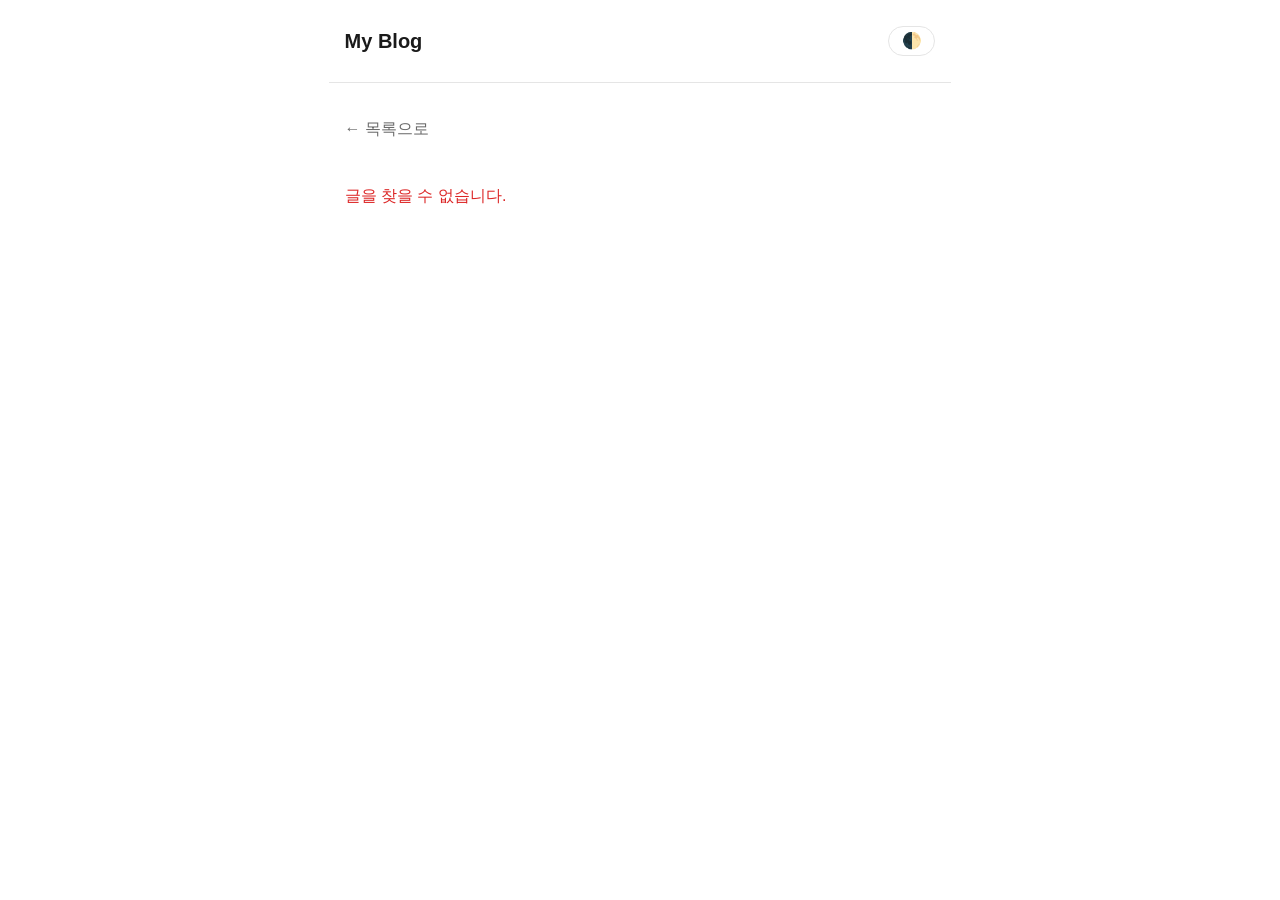
==== post.html @ 7f4cf46c "블로그 초기 버전 완성" ====
<!DOCTYPE html>
<html lang="ko">
<head>
  <meta charset="UTF-8">
  <meta name="viewport" content="width=device-width, initial-scale=1.0">
  <title>My Blog</title>
  <link rel="stylesheet" href="css/style.css">
</head>
<body>
  <header class="site-header">
    <a href="index.html">My Blog</a>
    <button id="theme-toggle" aria-label="테마 전환">🌓</button>
  </header>

  <main>
    <a class="back-link" href="index.html">&larr; 목록으로</a>
    <article id="post-content">
      <p>글을 불러오는 중...</p>
    </article>
  </main>

  <script src="js/theme.js"></script>
  <script src="js/markdown.js"></script>
  <script src="js/post-render.js"></script>
</body>
</html>
---- css/style.css ----
:root {
  --color-bg: #ffffff;
  --color-text: #1a1a1a;
  --color-text-muted: #6b6b6b;
  --color-border: #e5e5e5;
  --color-accent: #2563eb;
  --color-code-bg: #f4f4f5;
  --color-card-bg: #fafafa;

  --font-sans: -apple-system, BlinkMacSystemFont, "Segoe UI", "Apple SD Gothic Neo", "Noto Sans KR", Roboto, sans-serif;
  --font-mono: "SFMono-Regular", Consolas, "Liberation Mono", Menlo, monospace;

  --content-width: 70ch;
}

:root[data-theme="dark"] {
  --color-bg: #121212;
  --color-text: #e8e8e8;
  --color-text-muted: #a0a0a0;
  --color-border: #2e2e2e;
  --color-accent: #60a5fa;
  --color-code-bg: #1e1e1e;
  --color-card-bg: #1a1a1a;
}

@media (prefers-color-scheme: dark) {
  :root:not([data-theme="light"]) {
    --color-bg: #121212;
    --color-text: #e8e8e8;
    --color-text-muted: #a0a0a0;
    --color-border: #2e2e2e;
    --color-accent: #60a5fa;
    --color-code-bg: #1e1e1e;
    --color-card-bg: #1a1a1a;
  }
}

* {
  box-sizing: border-box;
}

body {
  margin: 0;
  background: var(--color-bg);
  color: var(--color-text);
  font-family: var(--font-sans);
  line-height: 1.7;
  transition: background 0.15s ease, color 0.15s ease;
}

.site-header {
  display: flex;
  align-items: center;
  justify-content: space-between;
  max-width: var(--content-width);
  margin: 0 auto;
  padding: 1.5rem 1rem;
  border-bottom: 1px solid var(--color-border);
}

.site-header a {
  color: var(--color-text);
  text-decoration: none;
  font-weight: 700;
  font-size: 1.25rem;
}

#theme-toggle {
  background: none;
  border: 1px solid var(--color-border);
  border-radius: 999px;
  padding: 0.4rem 0.8rem;
  cursor: pointer;
  color: var(--color-text);
  font-size: 1rem;
  line-height: 1;
}

#theme-toggle:hover {
  border-color: var(--color-accent);
}

main {
  max-width: var(--content-width);
  margin: 0 auto;
  padding: 2rem 1rem 4rem;
}

.post-card {
  display: block;
  padding: 1.25rem;
  margin-bottom: 1rem;
  border: 1px solid var(--color-border);
  border-radius: 8px;
  background: var(--color-card-bg);
  text-decoration: none;
  color: inherit;
}

.post-card:hover {
  border-color: var(--color-accent);
}

.post-card h2 {
  margin: 0 0 0.35rem;
  font-size: 1.25rem;
}

.post-date {
  color: var(--color-text-muted);
  font-size: 0.9rem;
  margin: 0 0 0.5rem;
}

.post-summary {
  margin: 0;
  color: var(--color-text-muted);
}

.post-header h1 {
  margin-bottom: 0.25rem;
}

.post-body h1,
.post-body h2,
.post-body h3 {
  line-height: 1.3;
}

.post-body p,
.post-body ul,
.post-body ol,
.post-body blockquote {
  margin: 1rem 0;
}

.post-body a {
  color: var(--color-accent);
}

.post-body img {
  max-width: 100%;
  border-radius: 6px;
}

.post-body blockquote {
  border-left: 3px solid var(--color-accent);
  margin-left: 0;
  padding-left: 1rem;
  color: var(--color-text-muted);
}

.post-body code {
  font-family: var(--font-mono);
  background: var(--color-code-bg);
  padding: 0.15em 0.4em;
  border-radius: 4px;
  font-size: 0.9em;
}

.post-body pre {
  background: var(--color-code-bg);
  padding: 1rem;
  border-radius: 8px;
  overflow-x: auto;
}

.post-body pre code {
  background: none;
  padding: 0;
  font-size: 0.9rem;
}

.back-link {
  display: inline-block;
  margin-bottom: 1.5rem;
  color: var(--color-text-muted);
  text-decoration: none;
}

.back-link:hover {
  color: var(--color-accent);
}

.error {
  color: #dc2626;
}

@media (max-width: 480px) {
  .site-header {
    padding: 1rem;
  }

  main {
    padding: 1.5rem 1rem 3rem;
  }

  body {
    font-size: 0.95rem;
  }
}
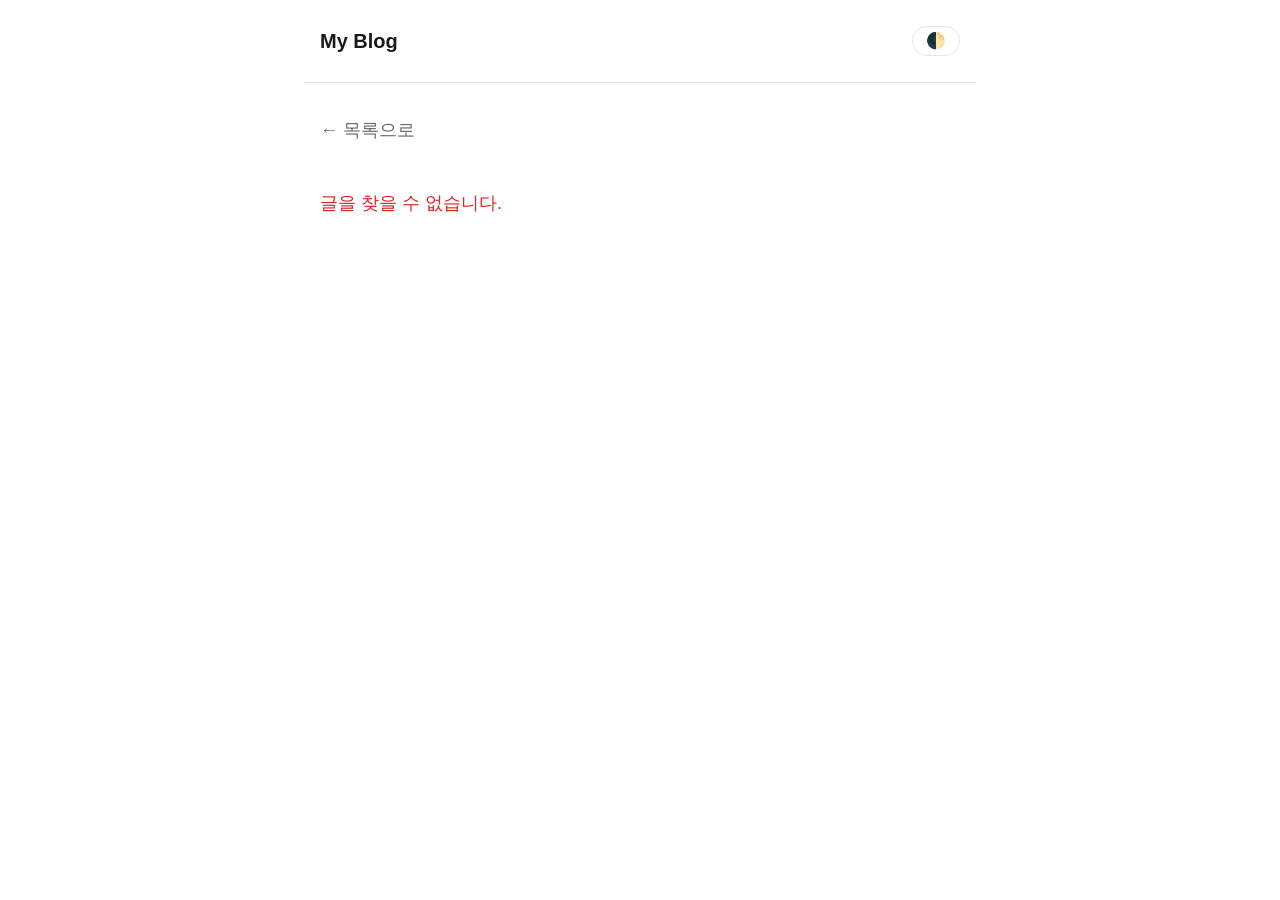
==== commit e174b2ea: "접근성/SEO/타이포그래피 개선 및 배포 준비 - WCAG AA 미달이던 다크모드 에러 색상 수정, color-scheme·스킵링크·aria-pressed 추가 - 한글 콘텐츠 기" ====
--- a/post.html
+++ b/post.html
@@ -4,15 +4,26 @@
   <meta charset="UTF-8">
   <meta name="viewport" content="width=device-width, initial-scale=1.0">
   <title>My Blog</title>
+  <meta name="description" content="마크다운으로 글을 쓰고 정적 페이지로 렌더링하는 개인 블로그입니다.">
+  <link rel="canonical" href="https://lechahu12.github.io/my-blog/post.html">
+  <meta property="og:title" content="My Blog">
+  <meta property="og:description" content="마크다운으로 글을 쓰고 정적 페이지로 렌더링하는 개인 블로그입니다.">
+  <meta property="og:type" content="article">
+  <meta property="og:url" content="https://lechahu12.github.io/my-blog/post.html">
+  <meta name="twitter:card" content="summary">
+  <meta name="twitter:title" content="My Blog">
+  <meta name="twitter:description" content="마크다운으로 글을 쓰고 정적 페이지로 렌더링하는 개인 블로그입니다.">
+  <link rel="icon" href="favicon.svg">
   <link rel="stylesheet" href="css/style.css">
 </head>
 <body>
+  <a class="skip-link" href="#main-content">본문으로 바로가기</a>
   <header class="site-header">
     <a href="index.html">My Blog</a>
     <button id="theme-toggle" aria-label="테마 전환">🌓</button>
   </header>
 
-  <main>
+  <main id="main-content">
     <a class="back-link" href="index.html">&larr; 목록으로</a>
     <article id="post-content">
       <p>글을 불러오는 중...</p>
--- a/css/style.css
+++ b/css/style.css
@@ -4,13 +4,23 @@
   --color-text-muted: #6b6b6b;
   --color-border: #e5e5e5;
   --color-accent: #2563eb;
+  --color-error: #dc2626;
   --color-code-bg: #f4f4f5;
   --color-card-bg: #fafafa;
 
-  --font-sans: -apple-system, BlinkMacSystemFont, "Segoe UI", "Apple SD Gothic Neo", "Noto Sans KR", Roboto, sans-serif;
+  --font-sans: -apple-system, BlinkMacSystemFont, "Segoe UI", "Malgun Gothic", "Apple SD Gothic Neo", "Noto Sans KR", Roboto, sans-serif;
   --font-mono: "SFMono-Regular", Consolas, "Liberation Mono", Menlo, monospace;
 
-  --content-width: 70ch;
+  /* 70ch는 라틴 "0" 글리프 폭 기준이라 폰트 폴백에 따라 실제 픽셀폭이 달라진다.
+     한글 완성형 음절은 거의 정폭이라 같은 실측 범위(~672px)를 폰트와 무관한
+     고정값으로 대체했다 — 계산상 줄당 한글 약 40자로 WCAG CJK 권장치에 근접. */
+  --content-width: 42rem;
+
+  color-scheme: light dark;
+}
+
+:root[data-theme="light"] {
+  color-scheme: light;
 }
 
 :root[data-theme="dark"] {
@@ -19,8 +29,11 @@
   --color-text-muted: #a0a0a0;
   --color-border: #2e2e2e;
   --color-accent: #60a5fa;
+  --color-error: #f87171;
   --color-code-bg: #1e1e1e;
   --color-card-bg: #1a1a1a;
+
+  color-scheme: dark;
 }
 
 @media (prefers-color-scheme: dark) {
@@ -30,6 +43,7 @@
     --color-text-muted: #a0a0a0;
     --color-border: #2e2e2e;
     --color-accent: #60a5fa;
+    --color-error: #f87171;
     --color-code-bg: #1e1e1e;
     --color-card-bg: #1a1a1a;
   }
@@ -44,8 +58,26 @@
   background: var(--color-bg);
   color: var(--color-text);
   font-family: var(--font-sans);
+  font-size: 1.125rem;
   line-height: 1.7;
   transition: background 0.15s ease, color 0.15s ease;
+}
+
+.skip-link {
+  position: absolute;
+  top: -3rem;
+  left: 1rem;
+  background: var(--color-accent);
+  color: #fff;
+  padding: 0.5rem 1rem;
+  border-radius: 4px;
+  text-decoration: none;
+  z-index: 100;
+  transition: top 0.15s ease;
+}
+
+.skip-link:focus {
+  top: 1rem;
 }
 
 .site-header {
@@ -104,6 +136,7 @@
 .post-card h2 {
   margin: 0 0 0.35rem;
   font-size: 1.25rem;
+  font-weight: 700;
 }
 
 .post-date {
@@ -119,12 +152,15 @@
 
 .post-header h1 {
   margin-bottom: 0.25rem;
+  font-weight: 800;
+  letter-spacing: -0.01em;
 }
 
 .post-body h1,
 .post-body h2,
 .post-body h3 {
   line-height: 1.3;
+  font-weight: 700;
 }
 
 .post-body p,
@@ -183,7 +219,7 @@
 }
 
 .error {
-  color: #dc2626;
+  color: var(--color-error);
 }
 
 @media (max-width: 480px) {
@@ -196,6 +232,6 @@
   }
 
   body {
-    font-size: 0.95rem;
-  }
-}
+    font-size: 1rem;
+  }
+}
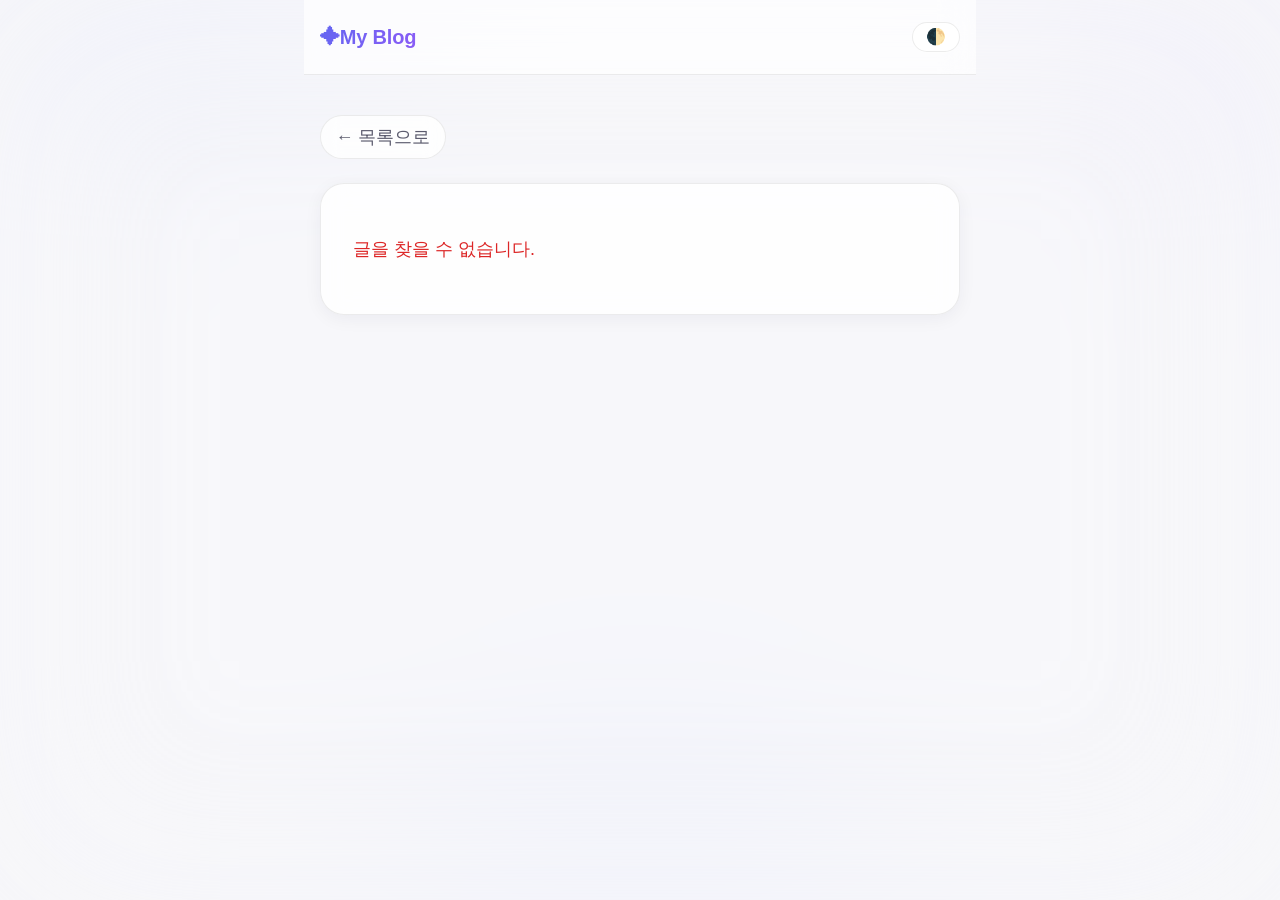
==== commit 4a64de4d: "블로그 초기 버전 완성" ====
--- a/post.html
+++ b/post.html
@@ -19,7 +19,7 @@
 <body>
   <a class="skip-link" href="#main-content">본문으로 바로가기</a>
   <header class="site-header">
-    <a href="index.html">My Blog</a>
+    <a class="brand" href="index.html">My Blog</a>
     <button id="theme-toggle" aria-label="테마 전환">🌓</button>
   </header>
 
--- a/css/style.css
+++ b/css/style.css
@@ -1,12 +1,19 @@
 :root {
-  --color-bg: #ffffff;
-  --color-text: #1a1a1a;
-  --color-text-muted: #6b6b6b;
-  --color-border: #e5e5e5;
-  --color-accent: #2563eb;
+  --color-bg: #f7f7fa;
+  --color-text: #1c1c24;
+  --color-text-muted: #5c5c6e;
+  --color-border: rgba(17, 17, 24, 0.08);
+  --color-accent: #6366f1;
+  --color-accent-2: #8b5cf6;
   --color-error: #dc2626;
-  --color-code-bg: #f4f4f5;
-  --color-card-bg: #fafafa;
+  --color-code-bg: #eeeef4;
+  --color-card-bg: rgba(255, 255, 255, 0.82);
+  --color-header-bg: rgba(255, 255, 255, 0.7);
+
+  --aurora-1: #c7d2fe;
+  --aurora-2: #ddd6fe;
+  --aurora-3: #e0e7ff;
+  --aurora-opacity: 0.35;
 
   --font-sans: -apple-system, BlinkMacSystemFont, "Segoe UI", "Malgun Gothic", "Apple SD Gothic Neo", "Noto Sans KR", Roboto, sans-serif;
   --font-mono: "SFMono-Regular", Consolas, "Liberation Mono", Menlo, monospace;
@@ -16,6 +23,10 @@
      고정값으로 대체했다 — 계산상 줄당 한글 약 40자로 WCAG CJK 권장치에 근접. */
   --content-width: 42rem;
 
+  --radius-lg: 1.5rem;
+  --radius-md: 1.25rem;
+  --radius-full: 999px;
+
   color-scheme: light dark;
 }
 
@@ -24,28 +35,42 @@
 }
 
 :root[data-theme="dark"] {
-  --color-bg: #121212;
-  --color-text: #e8e8e8;
-  --color-text-muted: #a0a0a0;
-  --color-border: #2e2e2e;
-  --color-accent: #60a5fa;
+  --color-bg: #121218;
+  --color-text: #e6e5ef;
+  --color-text-muted: #9b99b3;
+  --color-border: rgba(255, 255, 255, 0.1);
+  --color-accent: #a5b4fc;
+  --color-accent-2: #c4b5fd;
   --color-error: #f87171;
-  --color-code-bg: #1e1e1e;
-  --color-card-bg: #1a1a1a;
+  --color-code-bg: #1b1a24;
+  --color-card-bg: rgba(26, 25, 35, 0.75);
+  --color-header-bg: rgba(18, 18, 24, 0.65);
+
+  --aurora-1: #3730a3;
+  --aurora-2: #4c1d95;
+  --aurora-3: #1e1b4b;
+  --aurora-opacity: 0.28;
 
   color-scheme: dark;
 }
 
 @media (prefers-color-scheme: dark) {
   :root:not([data-theme="light"]) {
-    --color-bg: #121212;
-    --color-text: #e8e8e8;
-    --color-text-muted: #a0a0a0;
-    --color-border: #2e2e2e;
-    --color-accent: #60a5fa;
+    --color-bg: #121218;
+    --color-text: #e6e5ef;
+    --color-text-muted: #9b99b3;
+    --color-border: rgba(255, 255, 255, 0.1);
+    --color-accent: #a5b4fc;
+    --color-accent-2: #c4b5fd;
     --color-error: #f87171;
-    --color-code-bg: #1e1e1e;
-    --color-card-bg: #1a1a1a;
+    --color-code-bg: #1b1a24;
+    --color-card-bg: rgba(26, 25, 35, 0.75);
+    --color-header-bg: rgba(18, 18, 24, 0.65);
+
+    --aurora-1: #3730a3;
+    --aurora-2: #4c1d95;
+    --aurora-3: #1e1b4b;
+    --aurora-opacity: 0.28;
   }
 }
 
@@ -55,12 +80,30 @@
 
 body {
   margin: 0;
+  min-height: 100vh;
   background: var(--color-bg);
   color: var(--color-text);
   font-family: var(--font-sans);
   font-size: 1.125rem;
   line-height: 1.7;
   transition: background 0.15s ease, color 0.15s ease;
+}
+
+/* 오로라 배경: 이미지/외부 라이브러리 없이 블러 처리한 radial-gradient만으로
+   구현한다. 본문(z-index: 0)과 분리된 stacking context라 blur가 텍스트에는
+   영향을 주지 않는다. */
+body::before {
+  content: "";
+  position: fixed;
+  inset: 0;
+  z-index: -1;
+  background:
+    radial-gradient(38rem 30rem at 12% -10%, var(--aurora-1), transparent 60%),
+    radial-gradient(34rem 28rem at 100% 0%, var(--aurora-2), transparent 60%),
+    radial-gradient(40rem 32rem at 50% 100%, var(--aurora-3), transparent 60%),
+    var(--color-bg);
+  opacity: var(--aurora-opacity);
+  filter: blur(100px);
 }
 
 .skip-link {
@@ -70,7 +113,7 @@
   background: var(--color-accent);
   color: #fff;
   padding: 0.5rem 1rem;
-  border-radius: 4px;
+  border-radius: var(--radius-full);
   text-decoration: none;
   z-index: 100;
   transition: top 0.15s ease;
@@ -81,56 +124,106 @@
 }
 
 .site-header {
+  position: sticky;
+  top: 0;
+  z-index: 10;
   display: flex;
   align-items: center;
   justify-content: space-between;
   max-width: var(--content-width);
   margin: 0 auto;
-  padding: 1.5rem 1rem;
+  padding: 1.25rem 1rem;
+  background: var(--color-header-bg);
+  backdrop-filter: blur(16px);
+  -webkit-backdrop-filter: blur(16px);
   border-bottom: 1px solid var(--color-border);
 }
 
-.site-header a {
+.site-header .brand {
   color: var(--color-text);
   text-decoration: none;
-  font-weight: 700;
+  font-weight: 800;
   font-size: 1.25rem;
+  letter-spacing: -0.01em;
+  background: linear-gradient(120deg, var(--color-accent), var(--color-accent-2));
+  -webkit-background-clip: text;
+  background-clip: text;
+  color: transparent;
+}
+
+.site-header .brand::before {
+  content: "\2726 ";
 }
 
 #theme-toggle {
-  background: none;
+  background: var(--color-card-bg);
+  backdrop-filter: blur(10px);
+  -webkit-backdrop-filter: blur(10px);
   border: 1px solid var(--color-border);
-  border-radius: 999px;
+  border-radius: var(--radius-full);
   padding: 0.4rem 0.8rem;
   cursor: pointer;
   color: var(--color-text);
   font-size: 1rem;
   line-height: 1;
+  transition: border-color 0.15s ease, transform 0.15s ease;
 }
 
 #theme-toggle:hover {
   border-color: var(--color-accent);
+  transform: translateY(-1px);
 }
 
 main {
   max-width: var(--content-width);
   margin: 0 auto;
-  padding: 2rem 1rem 4rem;
+  padding: 2.5rem 1rem 4rem;
+}
+
+.page-intro {
+  margin-bottom: 2rem;
+}
+
+.page-intro h1 {
+  margin: 0 0 0.4rem;
+  font-size: clamp(2rem, 5vw, 2.75rem);
+  font-weight: 800;
+  letter-spacing: -0.02em;
+  background: linear-gradient(120deg, var(--color-accent), var(--color-accent-2));
+  -webkit-background-clip: text;
+  background-clip: text;
+  color: transparent;
+}
+
+.page-intro p {
+  margin: 0;
+  color: var(--color-text-muted);
+}
+
+#post-list {
+  display: grid;
+  grid-template-columns: repeat(auto-fill, minmax(240px, 1fr));
+  gap: 1.25rem;
 }
 
 .post-card {
   display: block;
-  padding: 1.25rem;
-  margin-bottom: 1rem;
+  padding: 1.5rem;
   border: 1px solid var(--color-border);
-  border-radius: 8px;
+  border-radius: var(--radius-md);
   background: var(--color-card-bg);
+  backdrop-filter: blur(14px);
+  -webkit-backdrop-filter: blur(14px);
+  box-shadow: 0 4px 16px rgba(20, 10, 50, 0.05);
   text-decoration: none;
   color: inherit;
+  transition: transform 0.18s ease, box-shadow 0.18s ease, border-color 0.18s ease;
 }
 
 .post-card:hover {
+  transform: translateY(-2px);
   border-color: var(--color-accent);
+  box-shadow: 0 10px 22px rgba(20, 10, 50, 0.08);
 }
 
 .post-card h2 {
@@ -150,8 +243,18 @@
   color: var(--color-text-muted);
 }
 
+#post-content {
+  padding: 2rem;
+  border: 1px solid var(--color-border);
+  border-radius: var(--radius-lg);
+  background: var(--color-card-bg);
+  backdrop-filter: blur(14px);
+  -webkit-backdrop-filter: blur(14px);
+  box-shadow: 0 4px 18px rgba(20, 10, 50, 0.05);
+}
+
 .post-header h1 {
-  margin-bottom: 0.25rem;
+  margin: 0 0 0.35rem;
   font-weight: 800;
   letter-spacing: -0.01em;
 }
@@ -176,13 +279,15 @@
 
 .post-body img {
   max-width: 100%;
-  border-radius: 6px;
+  border-radius: var(--radius-md);
 }
 
 .post-body blockquote {
   border-left: 3px solid var(--color-accent);
   margin-left: 0;
-  padding-left: 1rem;
+  padding: 0.5rem 1rem;
+  background: var(--color-code-bg);
+  border-radius: 0 0.75rem 0.75rem 0;
   color: var(--color-text-muted);
 }
 
@@ -195,10 +300,24 @@
 }
 
 .post-body pre {
+  position: relative;
   background: var(--color-code-bg);
-  padding: 1rem;
-  border-radius: 8px;
+  padding: 2.75rem 1.25rem 1.25rem;
+  border-radius: var(--radius-md);
   overflow-x: auto;
+}
+
+.post-body pre::before {
+  content: "";
+  position: absolute;
+  top: 1.1rem;
+  left: 1.25rem;
+  width: 0.65rem;
+  height: 0.65rem;
+  border-radius: 50%;
+  background: var(--color-text-muted);
+  box-shadow: 1.1em 0 0 var(--color-text-muted), 2.2em 0 0 var(--color-text-muted);
+  opacity: 0.35;
 }
 
 .post-body pre code {
@@ -208,18 +327,46 @@
 }
 
 .back-link {
-  display: inline-block;
+  display: inline-flex;
+  align-items: center;
+  gap: 0.35rem;
   margin-bottom: 1.5rem;
+  padding: 0.35rem 0.9rem;
+  border: 1px solid var(--color-border);
+  border-radius: var(--radius-full);
+  background: var(--color-card-bg);
+  backdrop-filter: blur(10px);
+  -webkit-backdrop-filter: blur(10px);
   color: var(--color-text-muted);
   text-decoration: none;
+  transition: border-color 0.15s ease, color 0.15s ease;
 }
 
 .back-link:hover {
+  border-color: var(--color-accent);
   color: var(--color-accent);
 }
 
 .error {
   color: var(--color-error);
+}
+
+*:focus-visible {
+  outline: 2px solid var(--color-accent);
+  outline-offset: 2px;
+  border-radius: 4px;
+}
+
+@media (prefers-reduced-motion: reduce) {
+  .post-card,
+  #theme-toggle,
+  .back-link {
+    transition: none;
+  }
+
+  .post-card:hover {
+    transform: none;
+  }
 }
 
 @media (max-width: 480px) {
@@ -228,7 +375,11 @@
   }
 
   main {
-    padding: 1.5rem 1rem 3rem;
+    padding: 1.75rem 1rem 3rem;
+  }
+
+  #post-content {
+    padding: 1.5rem;
   }
 
   body {
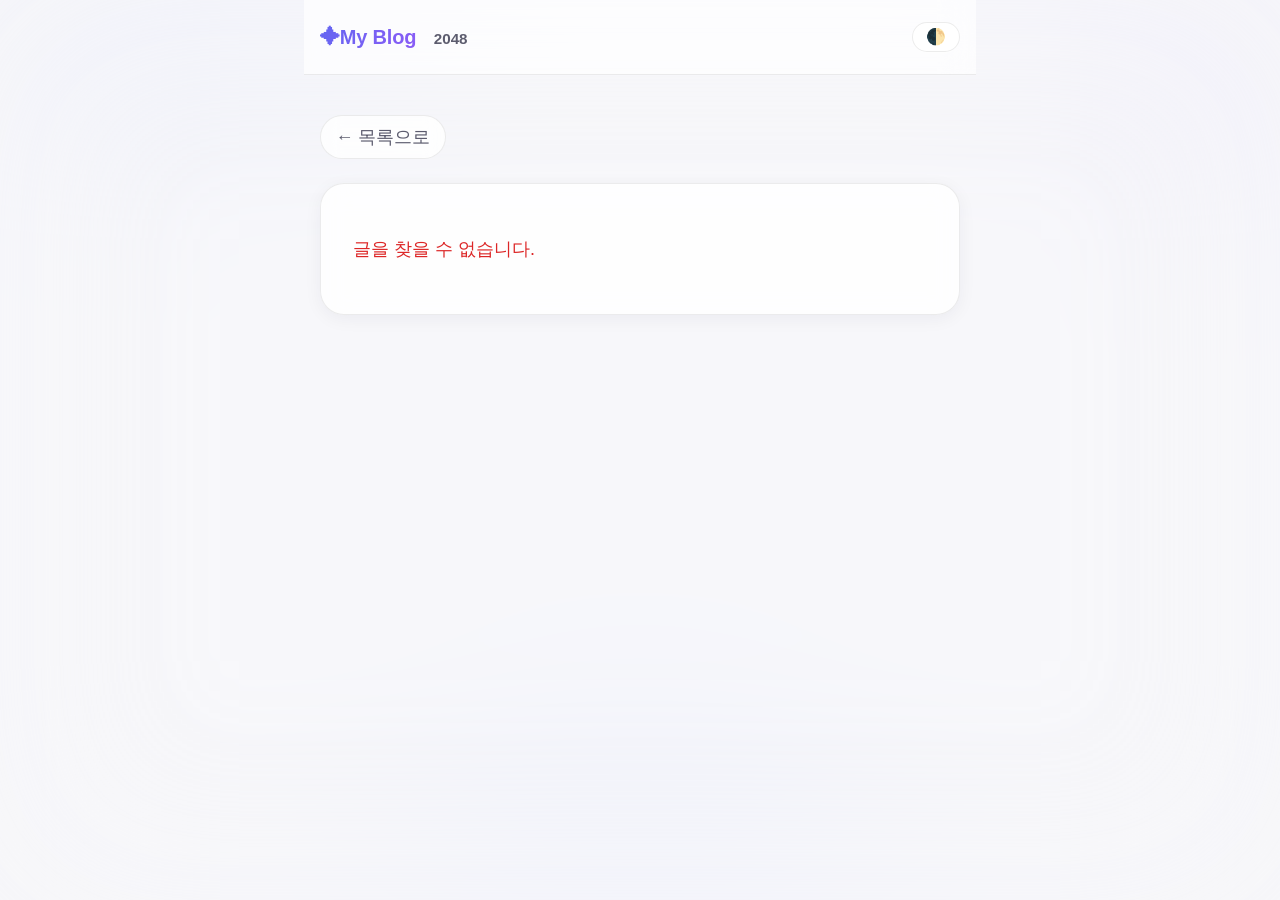
==== commit b4ab7b65: "2048 게임 페이지 추가 방향키/스와이프로 타일을 밀어 합치는 2048 퍼즐 게임. 점수판(현재/최고 점수, localStorage 저장), 새 게임, 게임오버/승리 오버레이를 " ====
--- a/post.html
+++ b/post.html
@@ -19,7 +19,10 @@
 <body>
   <a class="skip-link" href="#main-content">본문으로 바로가기</a>
   <header class="site-header">
-    <a class="brand" href="index.html">My Blog</a>
+    <div class="header-left">
+      <a class="brand" href="index.html">My Blog</a>
+      <nav class="site-nav"><a href="2048.html">2048</a></nav>
+    </div>
     <button id="theme-toggle" aria-label="테마 전환">🌓</button>
   </header>
 
--- a/css/style.css
+++ b/css/style.css
@@ -139,6 +139,24 @@
   border-bottom: 1px solid var(--color-border);
 }
 
+.header-left {
+  display: flex;
+  align-items: baseline;
+  gap: 1.1rem;
+}
+
+.site-nav a {
+  color: var(--color-text-muted);
+  text-decoration: none;
+  font-weight: 600;
+  font-size: 0.95rem;
+  transition: color 0.15s ease;
+}
+
+.site-nav a:hover {
+  color: var(--color-accent);
+}
+
 .site-header .brand {
   color: var(--color-text);
   text-decoration: none;
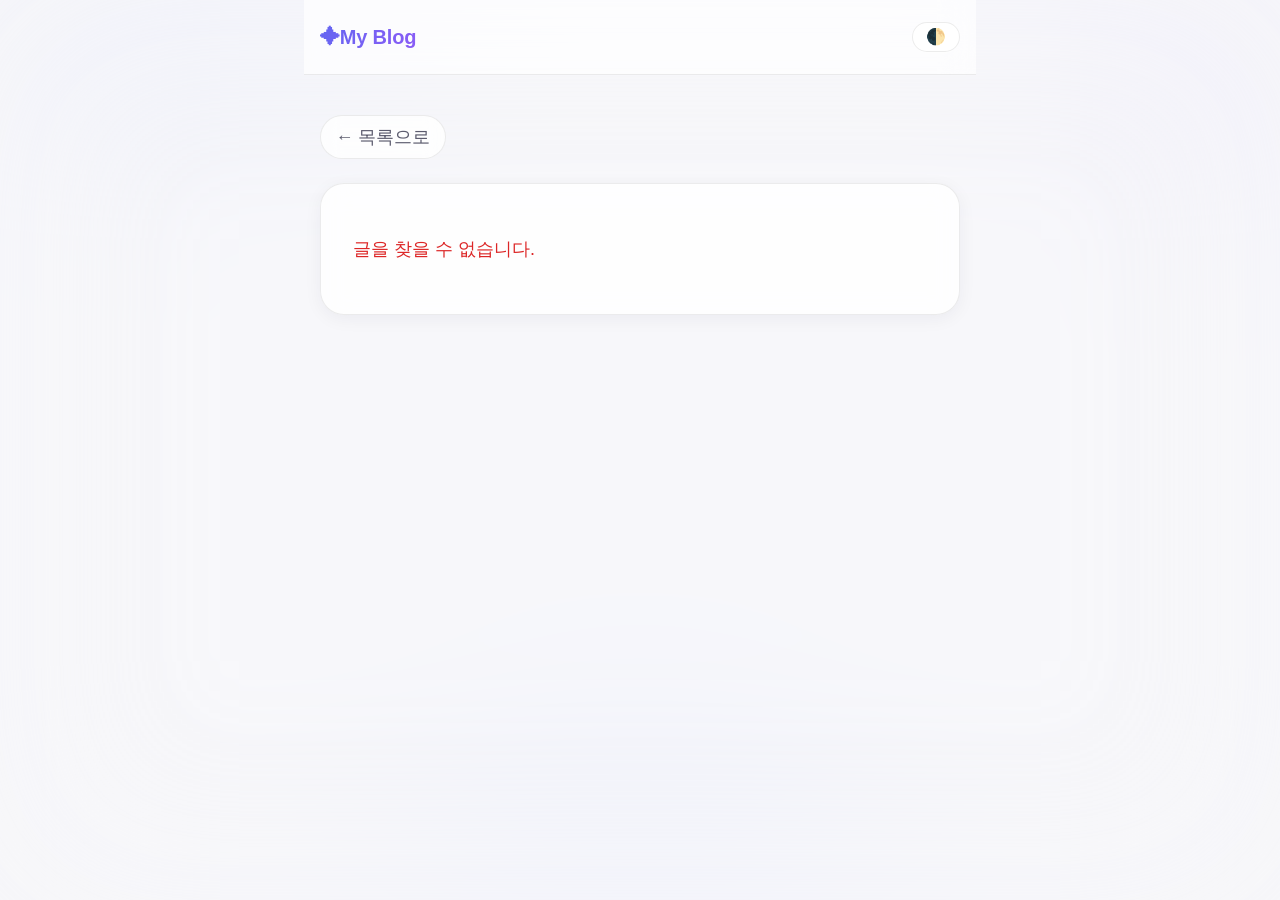
==== commit 088079f6: "2048 게임 기능 제거 배포된 블로그에서 게임이 정상적으로 동작하지 않아 관련 파일과 헤더 내비게이션 링크를 모두 되돌린다.  Co-Authored-By: Claude Sonne" ====
--- a/post.html
+++ b/post.html
@@ -19,10 +19,7 @@
 <body>
   <a class="skip-link" href="#main-content">본문으로 바로가기</a>
   <header class="site-header">
-    <div class="header-left">
-      <a class="brand" href="index.html">My Blog</a>
-      <nav class="site-nav"><a href="2048.html">2048</a></nav>
-    </div>
+    <a class="brand" href="index.html">My Blog</a>
     <button id="theme-toggle" aria-label="테마 전환">🌓</button>
   </header>
 
--- a/css/style.css
+++ b/css/style.css
@@ -139,24 +139,6 @@
   border-bottom: 1px solid var(--color-border);
 }
 
-.header-left {
-  display: flex;
-  align-items: baseline;
-  gap: 1.1rem;
-}
-
-.site-nav a {
-  color: var(--color-text-muted);
-  text-decoration: none;
-  font-weight: 600;
-  font-size: 0.95rem;
-  transition: color 0.15s ease;
-}
-
-.site-nav a:hover {
-  color: var(--color-accent);
-}
-
 .site-header .brand {
   color: var(--color-text);
   text-decoration: none;
